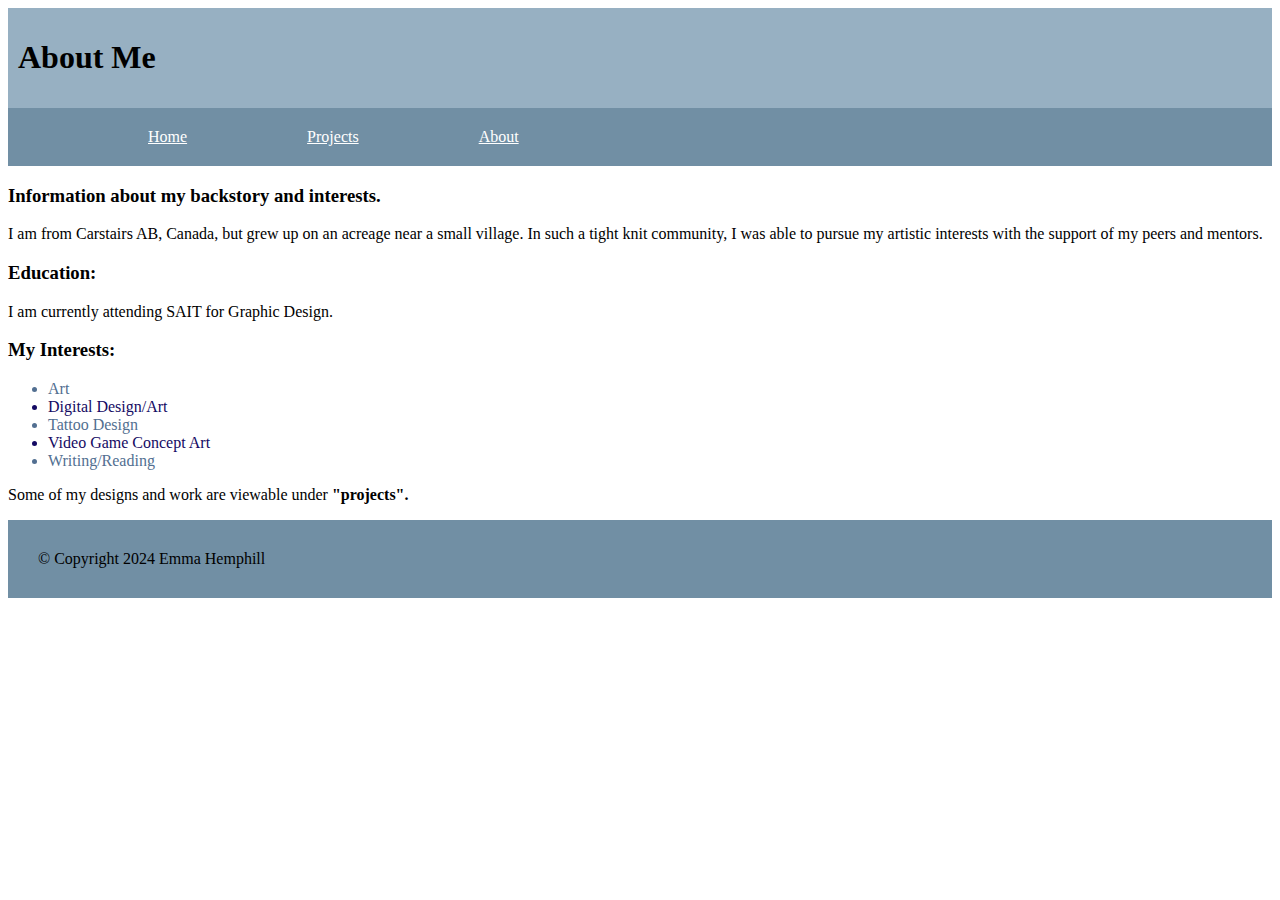
==== about/index.html @ a66111a8 "changebody.docx" ====
<!DOCTYPE html>
<html lang="en">
<head>
    <meta charset="UTF-8">
    <meta name="viewport" content="width=device-width, initial-scale=1.0">
    <title>about</title>

    <link href="about.css" rel="stylesheet">

</head>
<body>


    <!--Nav/Header-->
    
 <section id="about">
        <header>
            <h1>About Me</h1>
        </header> 
</section>

        <Header>  
                <nav>
                  <ul>
                      <a href="../index.html">Home</a></li>
                      <a href="../projects/index.html">Projects</a></li> 
                      <a href="../about/">About</a>
                  </ul>
              </nav>
           </header>
      </section>
     </ul>
  </nav>
</Header>
</section>

<!--Backstory-->
<section>
     <header>
         <h3>
             Information about my backstory and interests.
         </h3>
     </header>

     <header>
         <p>
             I am from Carstairs AB, Canada, but grew up on an acreage near a small village. In such a tight knit community, I was able to pursue my artistic interests with the support of my peers and mentors. 
         <p>
     </header>
  </body>
</section>
 
 <!--Education-->
<section>
    <header>
        <h3>
            Education:
        </h3>
        <p> 
            I am currently attending SAIT for Graphic Design.
        </p>
    </header>
</section>

<!--Interests-->

<section>
    <header>
        <h3>My Interests:</h3>
    </header>
</section> 

<section>
    <header>
        <ul>
            <li class="odd">Art</li>
            <li class="even">Digital Design/Art</li>
            <li class="odd">Tattoo Design</li>
            <li class="even">Video Game Concept Art</li>
            <li class="odd">Writing/Reading</li>
        </ul>
        <p>
            Some of my designs and work are viewable under <strong> "projects". </strong>
        </p>
    </header>
</section>

<section>
    <footer>&copy; Copyright 2024 Emma Hemphill</footer>
</section>

</body>
</html>
---- about/about.css ----
body nav ul {
    list-style-type:none ;
    margin:auto;
    padding:20px;
    overflow: hidden;
    background-color: #718fa4;
  }
  
a{
    float:inline-start;
    padding-left: 120px;

  }
  
a{
    display:block;
    color: rgb(255, 255, 255);
    text-align:center;
    padding:3px,3px;
    text-decoration:line;
  }

  #about {
    background-color: #97b0c2;
    padding: 10px
  }
.even{
    color: #140a63;
}
.odd{
    color: #526f91;
}

footer {
padding: 30px;
background-color:#718fa4;
}
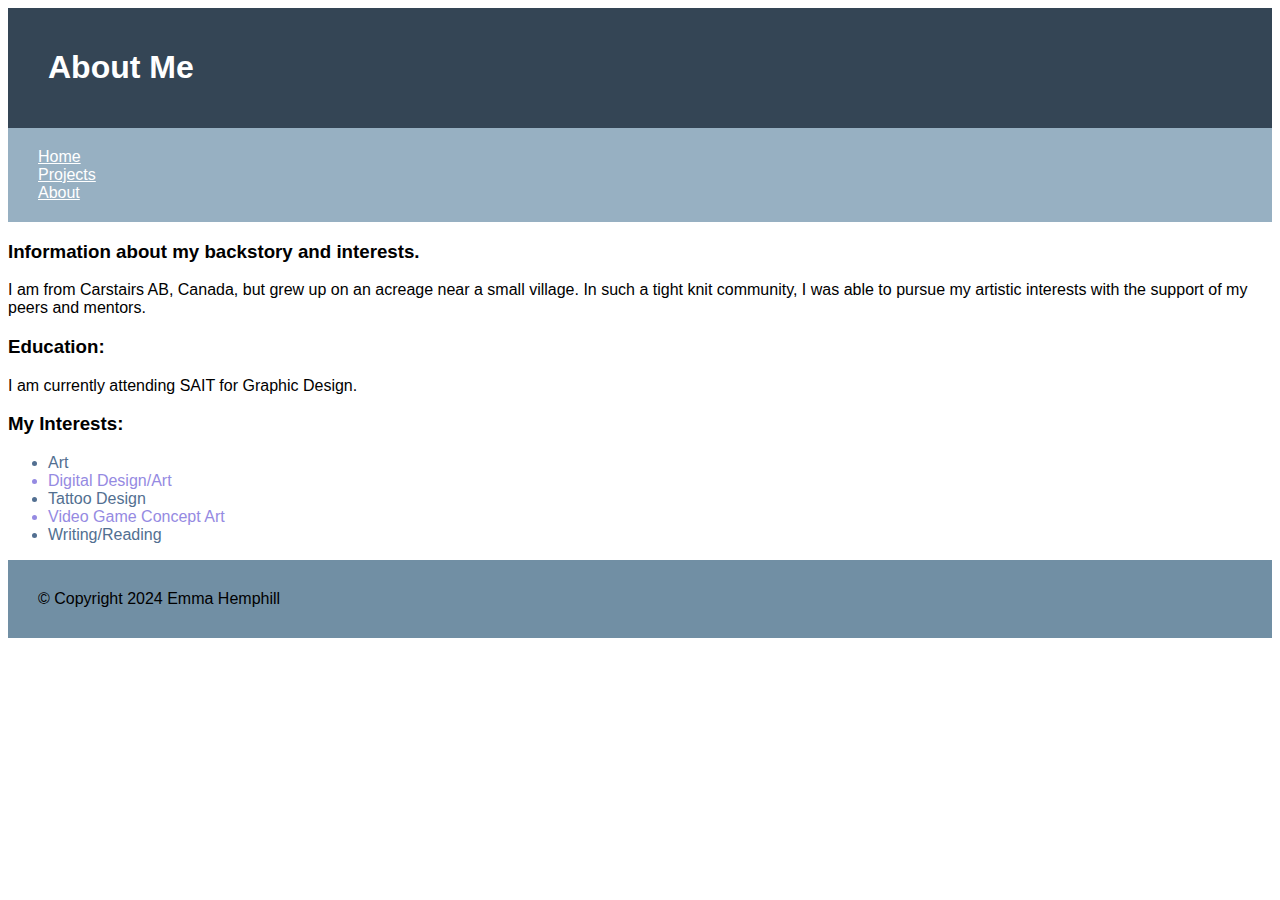
==== commit 8ff86435: "Add.colour.blocks.docx" ====
--- a/about/index.html
+++ b/about/index.html
@@ -12,13 +12,14 @@
 
 
     <!--Nav/Header-->
-    
+
  <section id="about">
         <header>
             <h1>About Me</h1>
         </header> 
 </section>
 
+<section>
         <Header>  
                 <nav>
                   <ul>
@@ -27,12 +28,8 @@
                       <a href="../about/">About</a>
                   </ul>
               </nav>
-           </header>
-      </section>
-     </ul>
-  </nav>
-</Header>
-</section>
+         </header>
+  </section>
 
 <!--Backstory-->
 <section>
@@ -71,7 +68,7 @@
 </section> 
 
 <section>
-    <header>
+    <p>
         <ul>
             <li class="odd">Art</li>
             <li class="even">Digital Design/Art</li>
@@ -79,10 +76,7 @@
             <li class="even">Video Game Concept Art</li>
             <li class="odd">Writing/Reading</li>
         </ul>
-        <p>
-            Some of my designs and work are viewable under <strong> "projects". </strong>
-        </p>
-    </header>
+    </p>
 </section>
 
 <section>
--- a/about/about.css
+++ b/about/about.css
@@ -1,31 +1,45 @@
-body nav ul {
-    list-style-type:none ;
+ 
+ 
+ 
+ /* Navigation */
+ nav ul {
+
     margin:auto;
     padding:20px;
     overflow: hidden;
-    background-color: #718fa4;
-  }
-  
-a{
-    float:inline-start;
-    padding-left: 120px;
-
-  }
-  
-a{
-    display:block;
-    color: rgb(255, 255, 255);
-    text-align:center;
-    padding:3px,3px;
-    text-decoration:line;
+    background-color: #97b0c2;
+ 
   }
 
+  a:hover{
+    background-color: #8ac0f9;
+  }
+
+a{
+    color: rgb(255, 255, 255);
+    text-decoration:line;
+    display: block;
+    padding-left: 10px;
+  }
+
+
+/* Background colour for header*/
   #about {
-    background-color: #97b0c2;
-    padding: 10px
+    background-color:hsl(209, 24%, 27%); ;
+    padding: 20px
+    
   }
+h1{
+    padding-left: 20px;
+    color: white;
+}
+
+/*font and font colour*/
+  section {
+    font-family:Arial, Helvetica, sans-serif}
+
 .even{
-    color: #140a63;
+    color: #958ae2;
 }
 .odd{
     color: #526f91;
@@ -35,3 +49,10 @@
 padding: 30px;
 background-color:#718fa4;
 }
+
+@media only screen and (max-width: 768px) {
+    /* For mobile phones: */
+    [class*="col-"] {
+      width: 100%;
+    }
+  }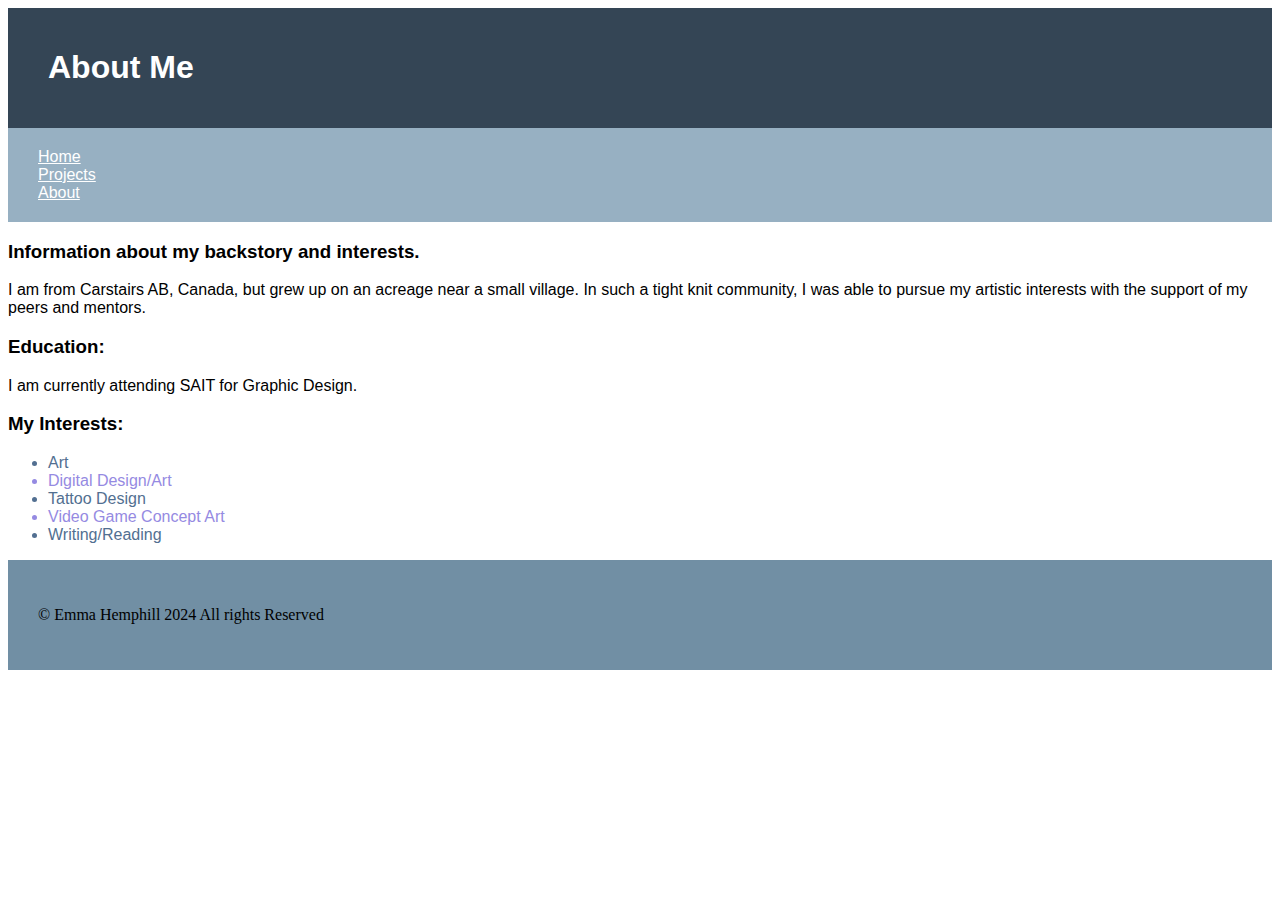
==== commit 400379ba: "add.year.and.button.docx" ====
--- a/about/index.html
+++ b/about/index.html
@@ -6,7 +6,7 @@
     <title>about</title>
 
     <link href="about.css" rel="stylesheet">
-
+    <script src="../JS/script.js" defer></script>
 </head>
 <body>
 
@@ -79,9 +79,9 @@
     </p>
 </section>
 
-<section>
-    <footer>&copy; Copyright 2024 Emma Hemphill</footer>
-</section>
-
+<footer>
+        <p>&copy; Emma Hemphill <span id="footeryear">2024</span>
+        All rights Reserved</p>
+</footer>
 </body>
 </html>